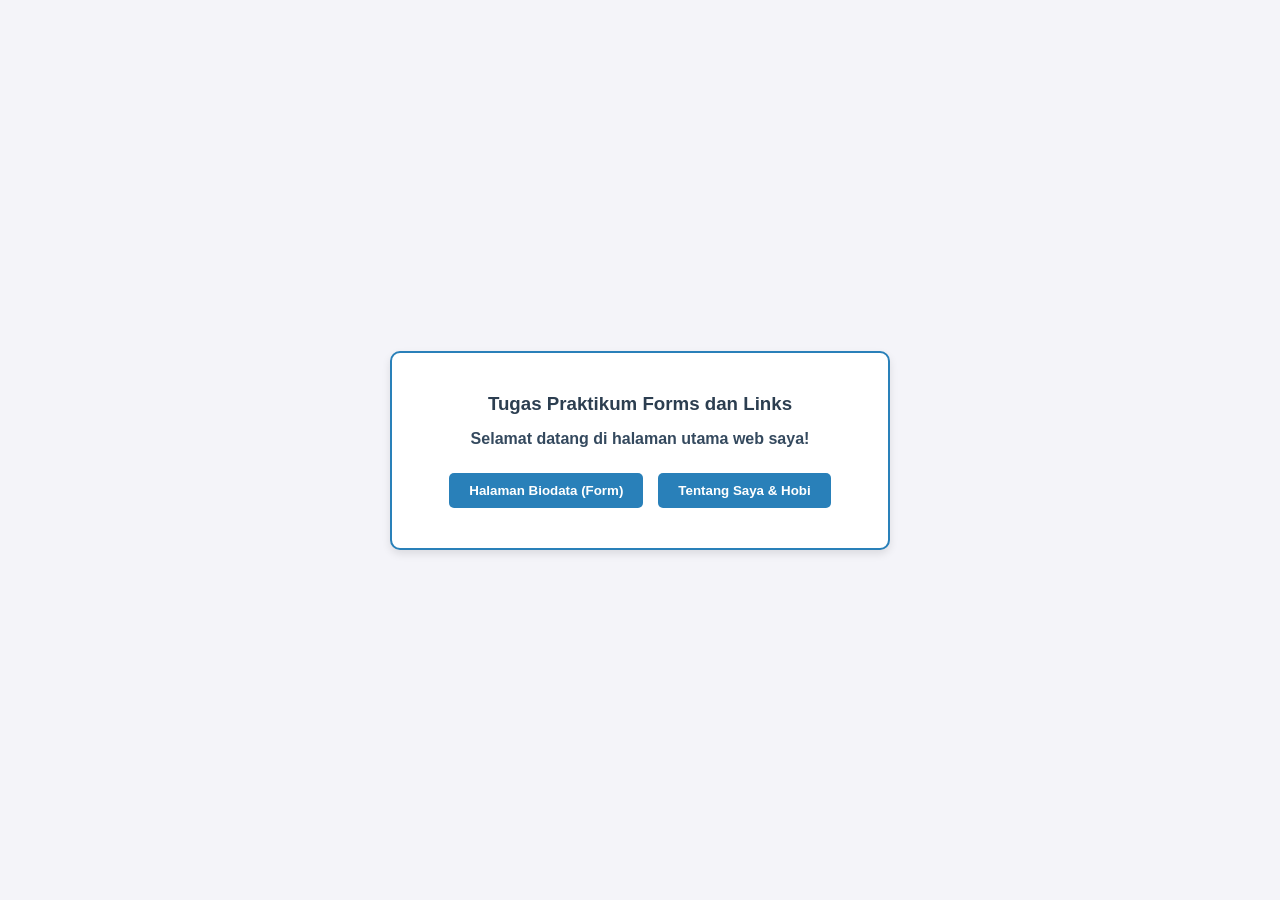
==== index.html @ 12fb9024 "initial commit" ====
<!DOCTYPE html>
<html lang="id">
<head>
    <meta charset="UTF-8">
    <meta name="viewport" content="width=device-width, initial-scale=1.0">
    <title>Halaman Utama</title>
    <link rel="stylesheet" href="index.css">
</head>
<body>
    <section>
        <div class="box">
            <h3>Tugas Praktikum Forms dan Links</h3>
        </div>
        <p><strong>Selamat datang di halaman utama web saya!</strong></p>
        <div class="btn">
            <button class="pendaftaran"><a href="form.html">Halaman Biodata (Form)</a></button>
            <button class="pendaftaran"><a href="about_me.html">Tentang Saya & Hobi</a></button>
        </div>
    </section>
</body>
</html>
---- index.css ----
* {
    margin: 0;
    padding: 0;
    box-sizing: border-box;
}

body {
    font-family: sans-serif;
    background-color: #f4f4f9;
    display: flex;
    justify-content: center;
    align-items: center;
    height: 100vh;
}

section {
    text-align: center;
    background-color: white;
    padding: 40px;
    border-radius: 10px;
    box-shadow: 0 4px 8px rgba(0,0,0,0.1);
    border: solid 2px #2980b9;
    width: 90%;
    max-width: 500px;
}

.box h3 {
    color: #2c3e50;
    margin-bottom: 15px;
}

p {
    margin-bottom: 25px;
    color: #34495e;
}

.btn {
    display: flex;
    justify-content: center;
    gap: 15px;
    flex-wrap: wrap;
}

.pendaftaran {
    background-color: #2980b9;
    border: transparent;
    border-radius: 5px;
    padding: 10px 20px;
    cursor: pointer;
    transition: background-color 0.3s ease;
}

.pendaftaran:hover {
    background-color: #1c5980;
}

.pendaftaran a {
    color: white;
    text-decoration: none;
    font-weight: bold;
}
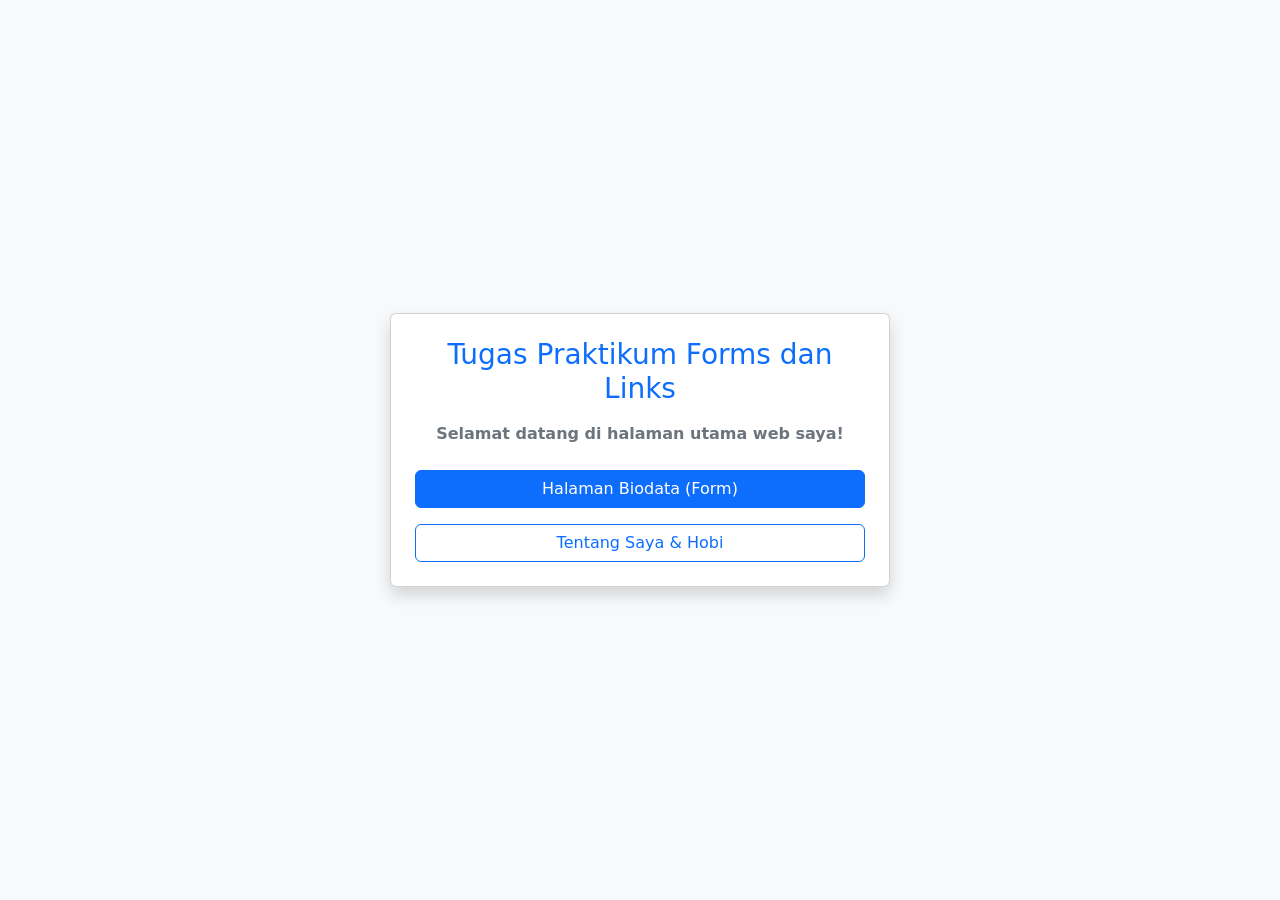
==== commit 35e2f620: "bootstrap" ====
--- a/index.html
+++ b/index.html
@@ -4,18 +4,19 @@
     <meta charset="UTF-8">
     <meta name="viewport" content="width=device-width, initial-scale=1.0">
     <title>Halaman Utama</title>
-    <link rel="stylesheet" href="index.css">
+    <link href="https://cdn.jsdelivr.net/npm/bootstrap@5.3.2/dist/css/bootstrap.min.css" rel="stylesheet">
 </head>
-<body>
-    <section>
-        <div class="box">
-            <h3>Tugas Praktikum Forms dan Links</h3>
+<body class="bg-light d-flex vh-100 justify-content-center align-items-center">
+
+    <div class="card shadow p-4 text-center" style="max-width: 500px; width: 100%;">
+        <h3 class="text-primary mb-3">Tugas Praktikum Forms dan Links</h3>
+        <p class="mb-4 text-secondary"><strong>Selamat datang di halaman utama web saya!</strong></p>
+        
+        <div class="d-grid gap-3">
+            <a href="form.html" class="btn btn-primary">Halaman Biodata (Form)</a>
+            <a href="about_me.html" class="btn btn-outline-primary">Tentang Saya & Hobi</a>
         </div>
-        <p><strong>Selamat datang di halaman utama web saya!</strong></p>
-        <div class="btn">
-            <button class="pendaftaran"><a href="form.html">Halaman Biodata (Form)</a></button>
-            <button class="pendaftaran"><a href="about_me.html">Tentang Saya & Hobi</a></button>
-        </div>
-    </section>
+    </div>
+
 </body>
 </html>
